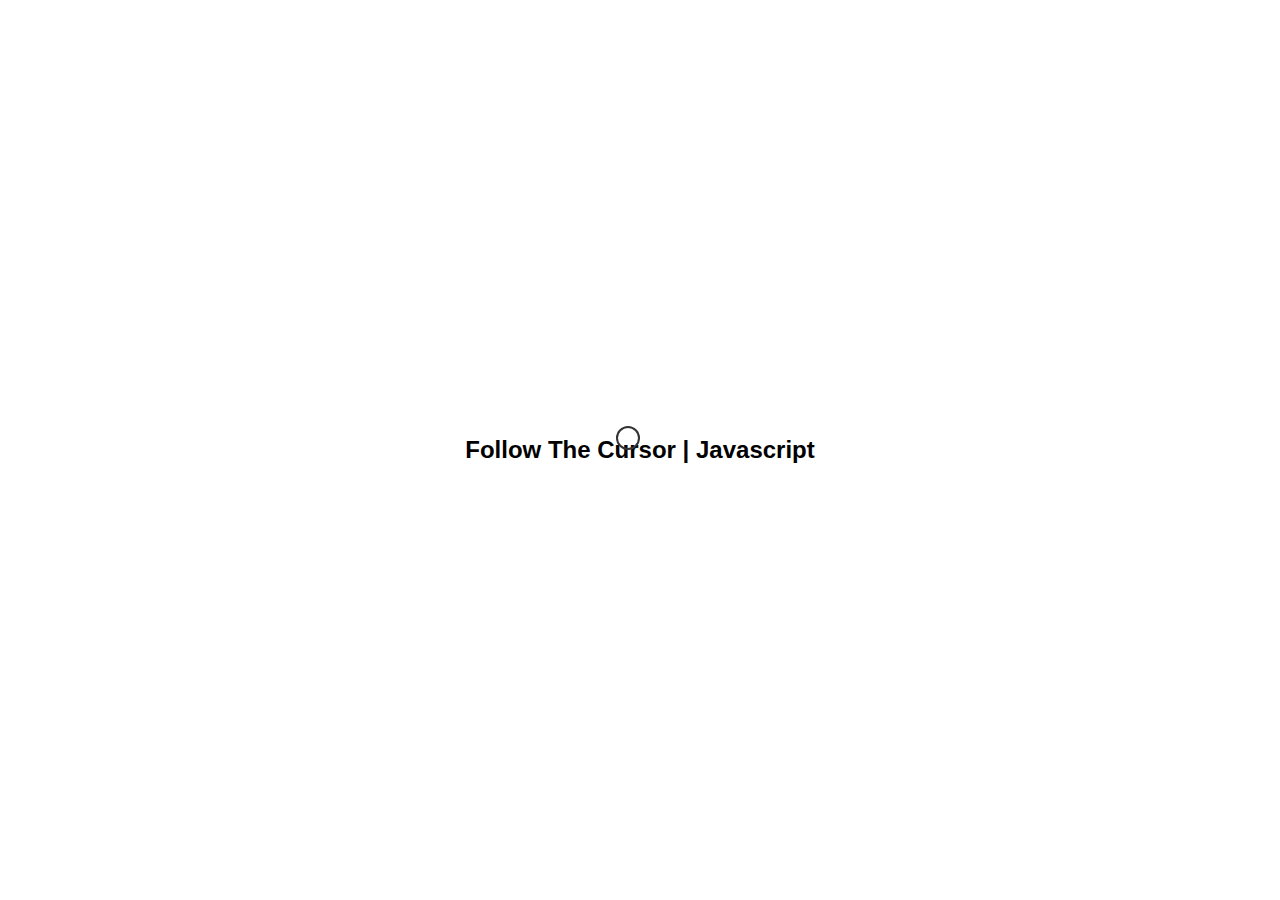
==== basic-tech/1_cursorCircleForm.html @ 10e7e25b "# 수정 - 메인 페이지 수정 및 따라하기 화면 3개 추가" ====
<!DOCTYPE html>
<html>
<head>
  <meta charset='utf-8'>
  <title>Follow The Cursor</title>
  <style>
    body {
      margin: 0;
      padding: 0;
      display: flex;
      justify-content: center;
      align-items: center;
      height: 100vh;
      font-family: sans-serif;
      overflow: hidden;
      cursor: none;
    }
    #cursor {
      position: absolute;
      width: 20px;
      height: 20px;
      border: 2px solid #333;
      transition: 0.1s;
      transform: translate(-50%, -50%);
      border-radius: 50%;
      pointer-events: none;
    }
    h2:hover ~ #cursor {
      width: 100px;
      height: 100px;
      border: 2px dashed #333;
      animation: animate 5s linear infinite;
    }
    @keyframes animate {
      0% {
        transform: translate(-50%, -50%) rotate(0deg);
      }
      100% {
        transform: translate(-50%, -50%) rotate(360deg);
      }
    }
  </style>
</head>
<body>
  <h2>Follow The Cursor | Javascript</h2>
  <div id="cursor"></div>
  <script>
    var cursor = document.getElementById('cursor');
    document.addEventListener('mousemove', function(e){
      var x = e.clientX;
      var y = e.clientY;
      cursor.style.left = x + "px";
      cursor.style.top = y + "px";
    })
  </script>
</body>
</html>
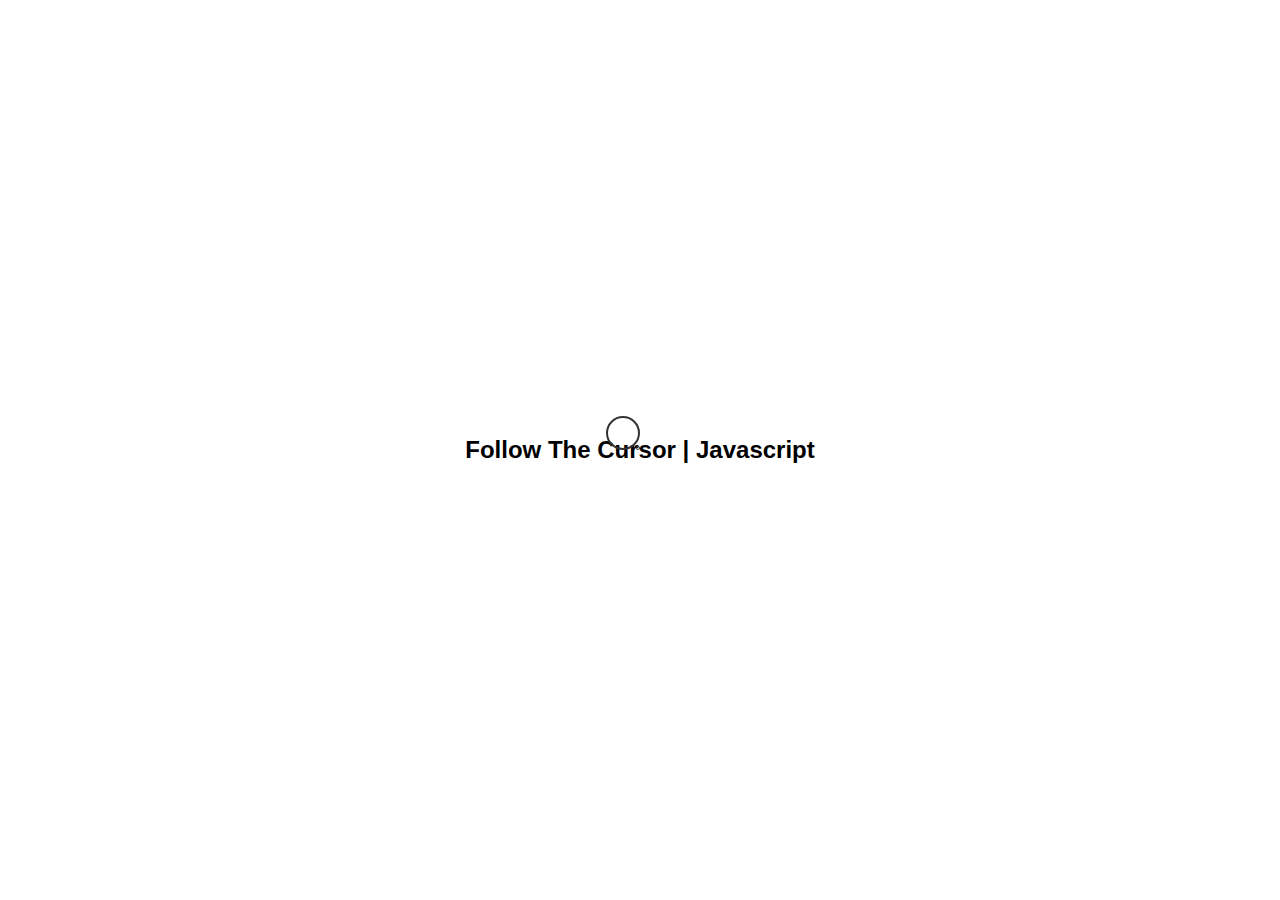
==== commit 6917c28e: "# 수정 - 커서 모양 2중으로 변경" ====
--- a/basic-tech/1_cursorCircleForm.html
+++ b/basic-tech/1_cursorCircleForm.html
@@ -17,13 +17,25 @@
     }
     #cursor {
       position: absolute;
-      width: 20px;
-      height: 20px;
+      width: 30px;
+      height: 30px;
       border: 2px solid #333;
+      transition: 0.15s;
+      transform: translate(-50%, -50%);
+      border-radius: 50%;
+      pointer-events: none;
+      cursor: none;
+    }
+    #pointer {
+      position: absolute;
+      width: 2px;
+      height: 2px;
+      border: 1px solid #333;
       transition: 0.1s;
       transform: translate(-50%, -50%);
       border-radius: 50%;
       pointer-events: none;
+      cursor: none;
     }
     h2:hover ~ #cursor {
       width: 100px;
@@ -44,13 +56,17 @@
 <body>
   <h2>Follow The Cursor | Javascript</h2>
   <div id="cursor"></div>
+  <div id="pointer"></div>
   <script>
     var cursor = document.getElementById('cursor');
+    var pointer = document.getElementById('pointer');
     document.addEventListener('mousemove', function(e){
       var x = e.clientX;
       var y = e.clientY;
       cursor.style.left = x + "px";
       cursor.style.top = y + "px";
+      pointer.style.left = x + "px";
+      pointer.style.top = y + "px";
     })
   </script>
 </body>
